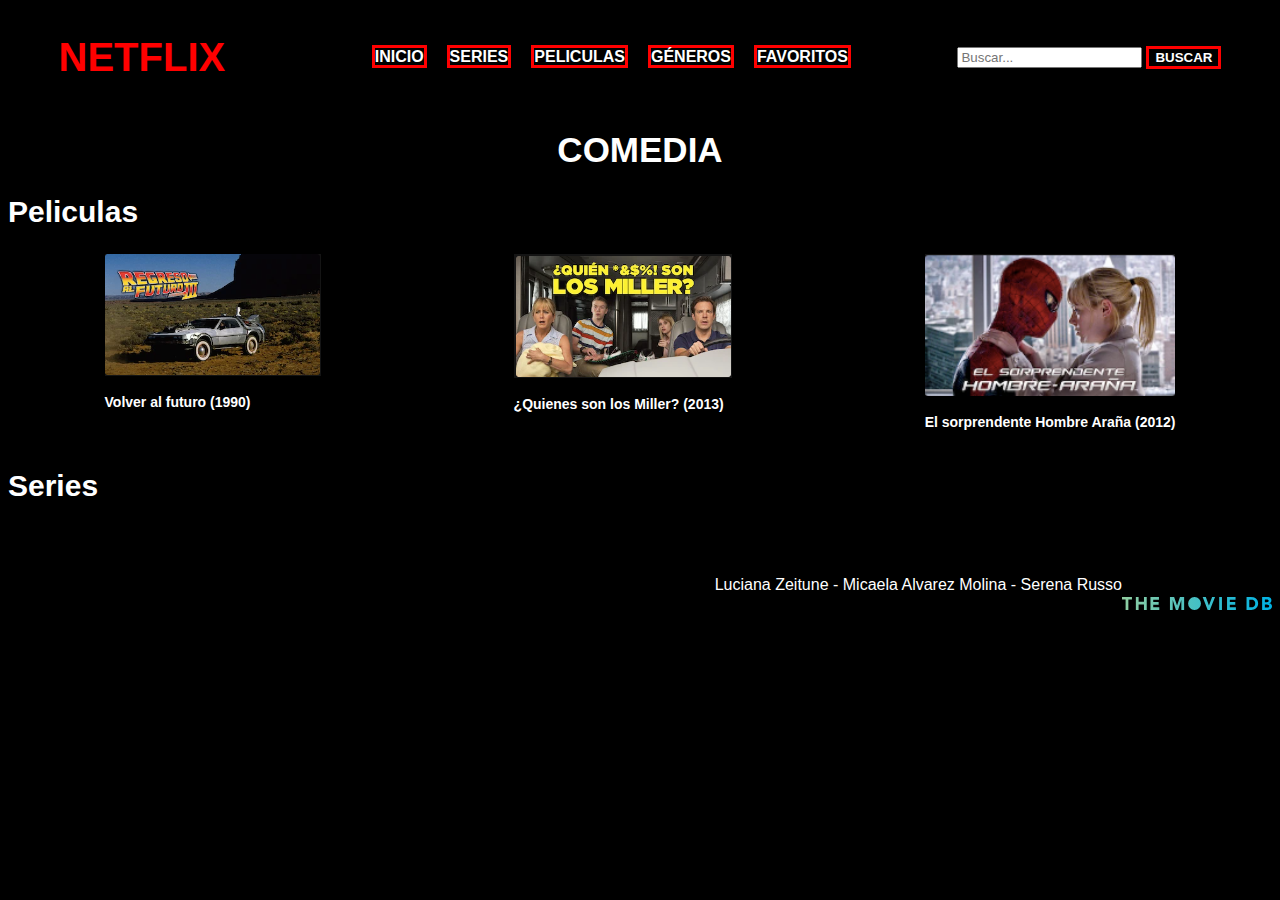
==== detallegeneros.html @ 5b05627e "clase del miercoles: mica y sere" ====
<!DOCTYPE html>
<html lang="en">
<head>
    <meta charset="UTF-8">
    <meta http-equiv="X-UA-Compatible" content="IE=edge">
    <meta name = “viewport” content = "width = device-width, initial-scale = 1">
    <title>Document</title>
    <link rel="stylesheet" href="./css/styles.css">  
</head>

<body>

<header class="contenedorpadreheader">
    <h1 class="netflix">NETFLIX</h1>
    <ul class="hola">
        <li><a class="botonesheader" href="./index.html">INICIO</a></li>
        <li><a class="botonesheader" href="./resenaseries.html">SERIES</a></li>
        <li><a class="botonesheader" href="./resenapelis.html">PELICULAS</a></li>
        <li><a class="botonesheader" href="./generos.html">GÉNEROS</a></li>
        <li><a class="botonesheader" href="./favorite.html">FAVORITOS</a></li>
    </ul>
    <form action="search-results.html" method="get">
        <input type="text" name="buscador" value="" placeholder="Buscar...">
        <button class="botonesheader" type="submit">BUSCAR</button>
    </form>
</header>

    <h1 class="titdetalle">COMEDIA</h1>

    <h2 class="h2detalle">Peliculas</h2> 
    <section class="containerdetalle">
        <article><img src="./img/peli3.png"><p class="pdetalle">Volver al futuro (1990)</p></article>
        <article><img src="./img/4.8.png"><p class="pdetalle">¿Quienes son los Miller? (2013)</p></article>
        <article><img src="./img/hombrearaña.png"><p class="pdetalle">El sorprendente Hombre Araña (2012)</p></article>
    </section>

    <h2 class="h2detalle">Series</h2> 
    <section class="containerdetalle">
        <article><img src=""><p class="pdetalle"></p></article>
    </section>

    <footer class="contenedorpadrefooter">
        <p class="footer">Luciana Zeitune - Micaela Alvarez Molina - Serena Russo</p>
        <img class ="logomdb" src="./img/logomdb.svg">
    </footer>

<script src="./js/detallegenero.js"></script>

</body>
</html>
---- css/styles.css ----
* {
    box-sizing: border-box;
} 

body {
    background-color: black;
}

h1 {
    color: red;
    font-size: 40px;
    font-family: Arial, Helvetica, sans-serif;
    text-decoration: none;
}
.contenedorpadreheader{
    display:flex;
    flex-wrap: wrap;
    flex-direction: row;
    align-items: center;
    justify-content: space-between;
    padding-left: 4%;
    padding-right: 4%;
}

.botonesheader{
    border: 3px solid red;
    background-color: black;
    color: white;
    font-weight: bold;
    text-decoration: none;
    font-family: Arial, Helvetica, sans-serif; 
}

.hola {
    display: flex;
    flex-wrap: wrap;
    flex-direction: row;
    justify-content: space-around;
}

.hola li{
    margin: 10px;
}

.ulgeneros {
    display: flex;
    flex-wrap: wrap;
    flex-direction: row;
    justify-content: space-between;
    list-style: none;
    font-family: Arial, Helvetica, sans-serif;
    text-decoration: none;
}

.ulgeneros li {
        margin: 30px;
}

.bgeneros {
    text-decoration: none ;
}

.generos {
    color: white;
    text-align: center;
    font-family: Arial, Helvetica, sans-serif;
    font-size: 35px;
}

.titulogeneros {
    color: white;
    font-family: Arial, Helvetica, sans-serif;
}

.titdetalle {
    color: white;
    font-family: Arial, Helvetica, sans-serif;
    text-align: center;
    font-size: 35px;
}

.containerdetalle {
    display: flex;
    flex-wrap: wrap;
    flex-direction: row;
    justify-content: space-around;
}

.h2detalle {
    color: white;
    font-family: Arial, Helvetica, sans-serif;
    font-size: 30px;

}

.pdetalle {
    color: white;
    font-family: Arial, Helvetica, sans-serif;
    font-size: 14px;
    text-decoration: unset;
    font-weight: bold; 
}

.favoritos {
    color: white;
    text-align: center;
    font-size: 35px;
    font-family: Arial, Helvetica, sans-serif;
}

.containerfavoritos {
    display: flex;
    flex-wrap: wrap;
    flex-direction: row;
    justify-content: space-around;
}

.titulofavs {
    color: white;
    font-family: Arial, Helvetica, sans-serif;
    text-align: center;
    font-size: 30px;
}


.ulfavs {
    color: white;
    list-style: none; 
    font-family: Arial, Helvetica, sans-serif;
    font-weight: bold;
}

.contenedorpadregeneros {
    display: flex;
    flex-wrap: wrap;
    flex-direction: row; 
    justify-content: space-around;
    align-items: center;
}

.botongenero {
        border-color:red;
        border-width: 5px;
        background-color: black;
        color: white;
        font-weight: bold;
        width: 100px;
        height: 40px; 
        margin-bottom: 40px;
} 

.frase {
    text-align:justify center;
    color: red; 
    font-family: Arial, Helvetica, sans-serif; 
    font-size: 50px;
}

.footer {
    color: white;
    font-family: Arial, Helvetica, sans-serif;
}

.contenedorpadrefooter{
    display: flex;
    flex-direction: row;
    justify-content: flex-end;
    align-items: flex-end; 
}

.contenedoresinicio { 
    display: flex;
    flex-wrap: wrap;
    flex-direction: row;
    justify-content: space-between;
    margin: 30px;
}

.pelisnombreinicio {
    color: white;
    font-size: 17px;
    padding-left: 1%;
    font-family: Arial, Helvetica, sans-serif;
    text-align: left;
    font-weight: bold;

}
.popularesinicio {
    color: white;
    text-align: center;
    font-family: Arial, Helvetica, sans-serif;
    font-size: 14px;
    text-decoration: unset;
    font-weight: bold; 
}


.estrella {
    color: white;
    font-size: 20px;
    font-family: Arial, Helvetica, sans-serif;
}
    
h2 { 
    color: white;
    font-family: Arial, Helvetica, sans-serif;
    font-weight: bold;
    font-size: 40px;
}

.agregarfav {
    font-weight: bold;
}

.parrafos { 
    color: white; 
    font-family: Arial, Helvetica, sans-serif;
}

.titulos { 
    color: white;
    font-family: Arial, Helvetica, sans-serif;
    font-weight: bold;
    font-size: 20px;
}

.aver {
    display: flex;
    flex-wrap: wrap;
    flex-direction: row;
    justify-content: space-between;
}

.resultadobusqueda {
    color: white;
    font-family: Arial, Helvetica, sans-serif; 
}

.cpinputsearch {
    display: flex;
    flex-wrap: wrap;
    flex-direction: row;
    justify-content: flex-end;
}

.peliculasyseries {
    color: white;
    font-family: Arial, Helvetica, sans-serif; 
    font-size:large;   
}

.resultadoserie {
    color: white;
    font-family: Arial, Helvetica, sans-serif; 
}

.cpgeneros {
    display: flex;
    flex-wrap: wrap;
    flex-direction: row;
    justify-content: space-around;
}

.bgeneros{
    background-color: red;
    color:white;
    font-weight: bold;
    font-size: 22px;
    size: 30px;
}

.generos {
    text-align: left;
}

.imagenes {
    width: 200px;
}

.imghombre {
    width: 200px;
}

.leyenda {
    display: none;
}

.release_date {
    color: white;
    font-family: Arial, Helvetica, sans-serif; 
}

.first_air_date {
    color: white;
    font-family: Arial, Helvetica, sans-serif; 
}

.sereprobando {
    color: white;
    font-family: Arial, Helvetica, sans-serif; 
}

.logomdb {
    width: 150px;
}


@media (max-width: 1500px) {
    img {
        width: 100%;
    }
}

@media (max-width: 768px) {
    .imagenes{        
        width: 70%;
    }
    .imghombre {
        width: 70%;
    }
    .pelisnombreinicio {
        padding-left: 4% ;
        padding-top: 1%;
    }
}

@media (max-width: 420px) {
    
    .contenedorpadreheader {
        align-items: center;
    }
    .buscador {
        padding-top: 5%;
    }
}
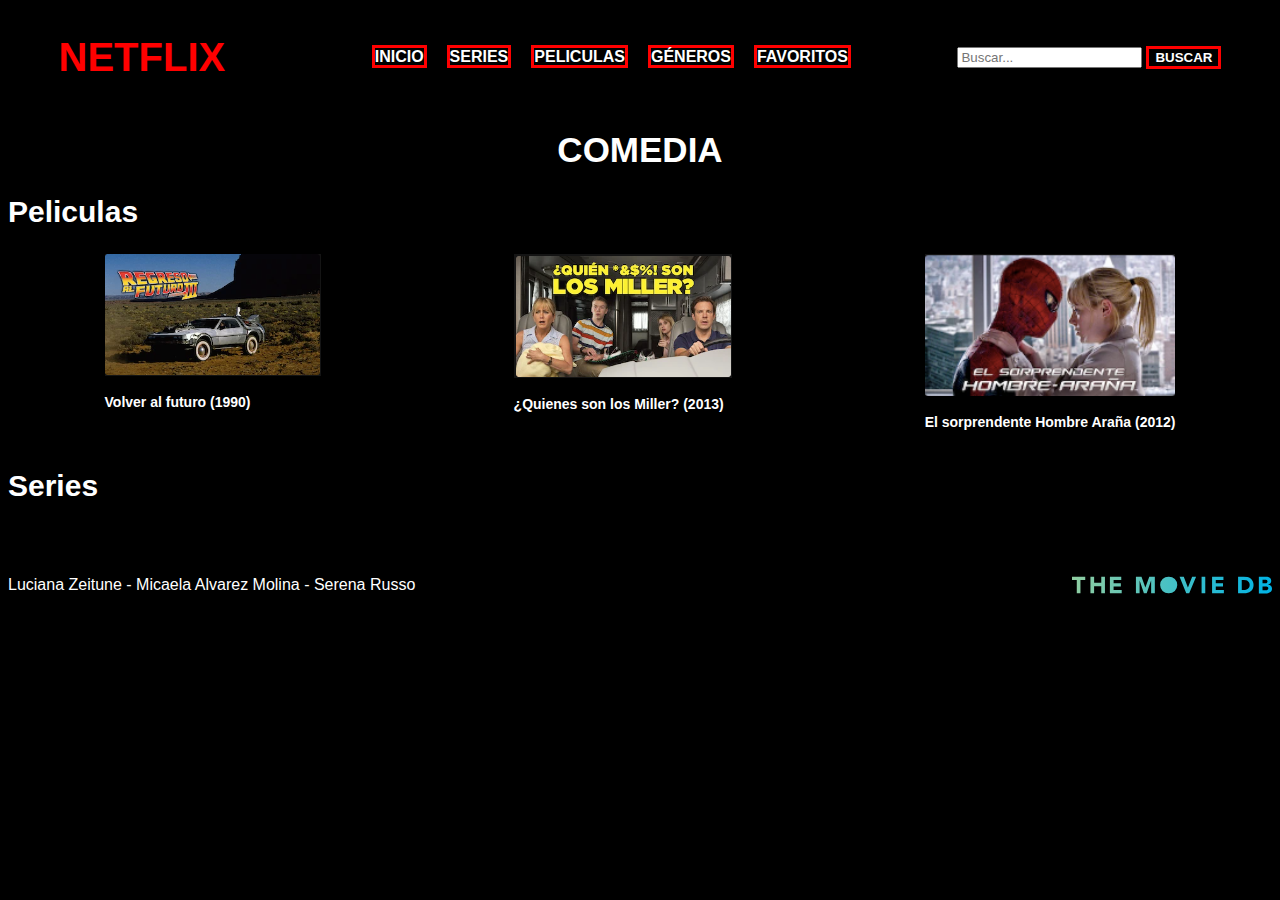
==== commit 5fcc0194: "cambio en el footer" ====
--- a/detallegeneros.html
+++ b/detallegeneros.html
@@ -43,7 +43,7 @@
         <p class="footer">Luciana Zeitune - Micaela Alvarez Molina - Serena Russo</p>
         <img class ="logomdb" src="./img/logomdb.svg">
     </footer>
-
+    
 <script src="./js/detallegenero.js"></script>
 
 </body>
--- a/css/styles.css
+++ b/css/styles.css
@@ -159,13 +159,17 @@
 .footer {
     color: white;
     font-family: Arial, Helvetica, sans-serif;
+    align-items: flex-end;
 }
 
 .contenedorpadrefooter{
     display: flex;
     flex-direction: row;
-    justify-content: flex-end;
-    align-items: flex-end; 
+    justify-content: space-between;
+}
+
+.logomdb {
+    width: 200px;
 }
 
 .contenedoresinicio { 
@@ -298,10 +302,6 @@
 .sereprobando {
     color: white;
     font-family: Arial, Helvetica, sans-serif; 
-}
-
-.logomdb {
-    width: 150px;
 }
 
 
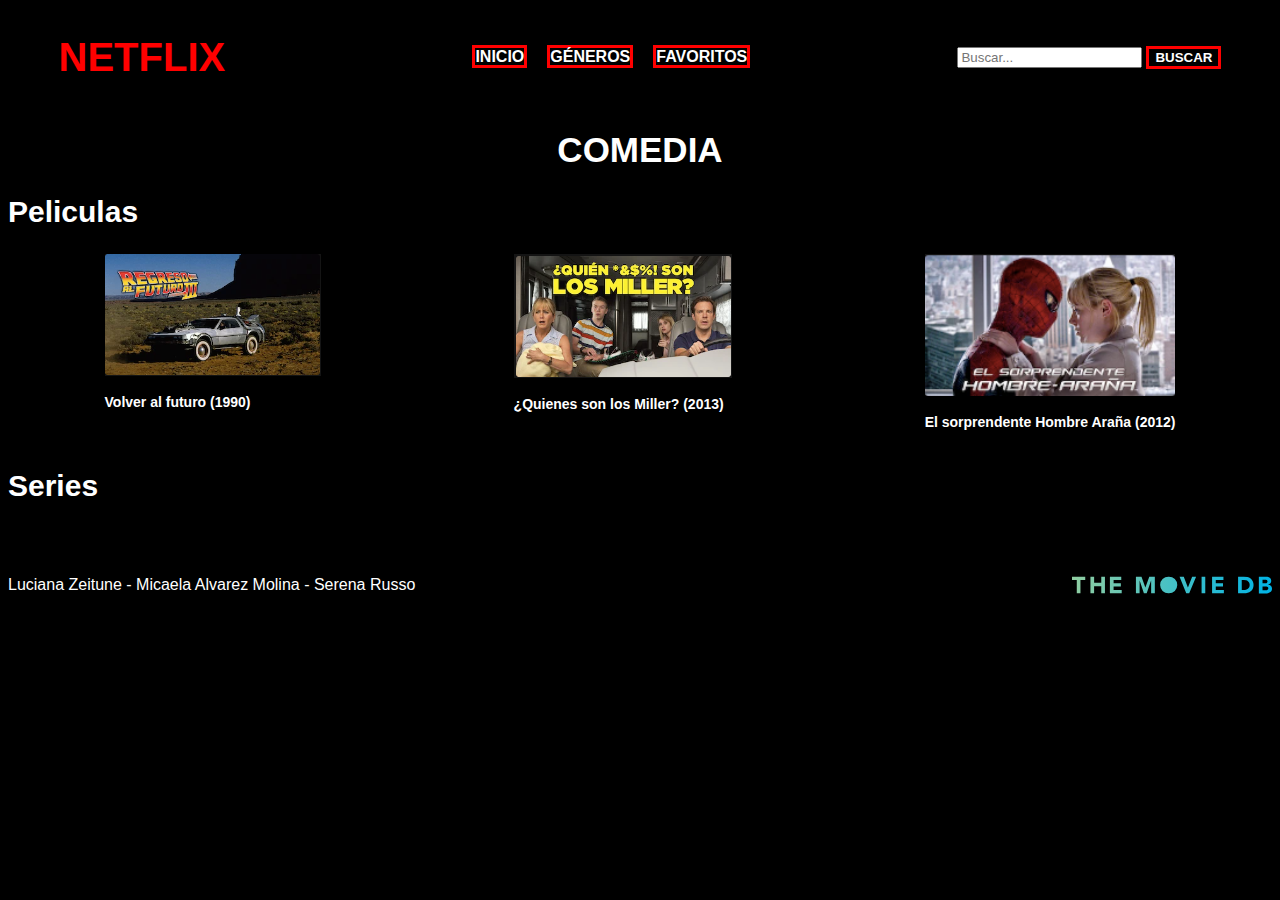
==== commit 2bfa01ea: "en tu cara" ====
--- a/detallegeneros.html
+++ b/detallegeneros.html
@@ -14,8 +14,6 @@
     <h1 class="netflix">NETFLIX</h1>
     <ul class="hola">
         <li><a class="botonesheader" href="./index.html">INICIO</a></li>
-        <li><a class="botonesheader" href="./resenaseries.html">SERIES</a></li>
-        <li><a class="botonesheader" href="./resenapelis.html">PELICULAS</a></li>
         <li><a class="botonesheader" href="./generos.html">GÉNEROS</a></li>
         <li><a class="botonesheader" href="./favorite.html">FAVORITOS</a></li>
     </ul>
@@ -23,6 +21,7 @@
         <input type="text" name="buscador" value="" placeholder="Buscar...">
         <button class="botonesheader" type="submit">BUSCAR</button>
     </form>
+
 </header>
 
     <h1 class="titdetalle">COMEDIA</h1>
@@ -45,6 +44,7 @@
     </footer>
     
 <script src="./js/detallegenero.js"></script>
+<script src = "./js/formulario.js"></script>
 
 </body>
 </html>--- a/css/styles.css
+++ b/css/styles.css
@@ -43,6 +43,7 @@
 }
 
 .ulgeneros {
+    color: white;
     display: flex;
     flex-wrap: wrap;
     flex-direction: row;
@@ -305,6 +306,7 @@
 }
 
 
+
 @media (max-width: 1500px) {
     img {
         width: 100%;
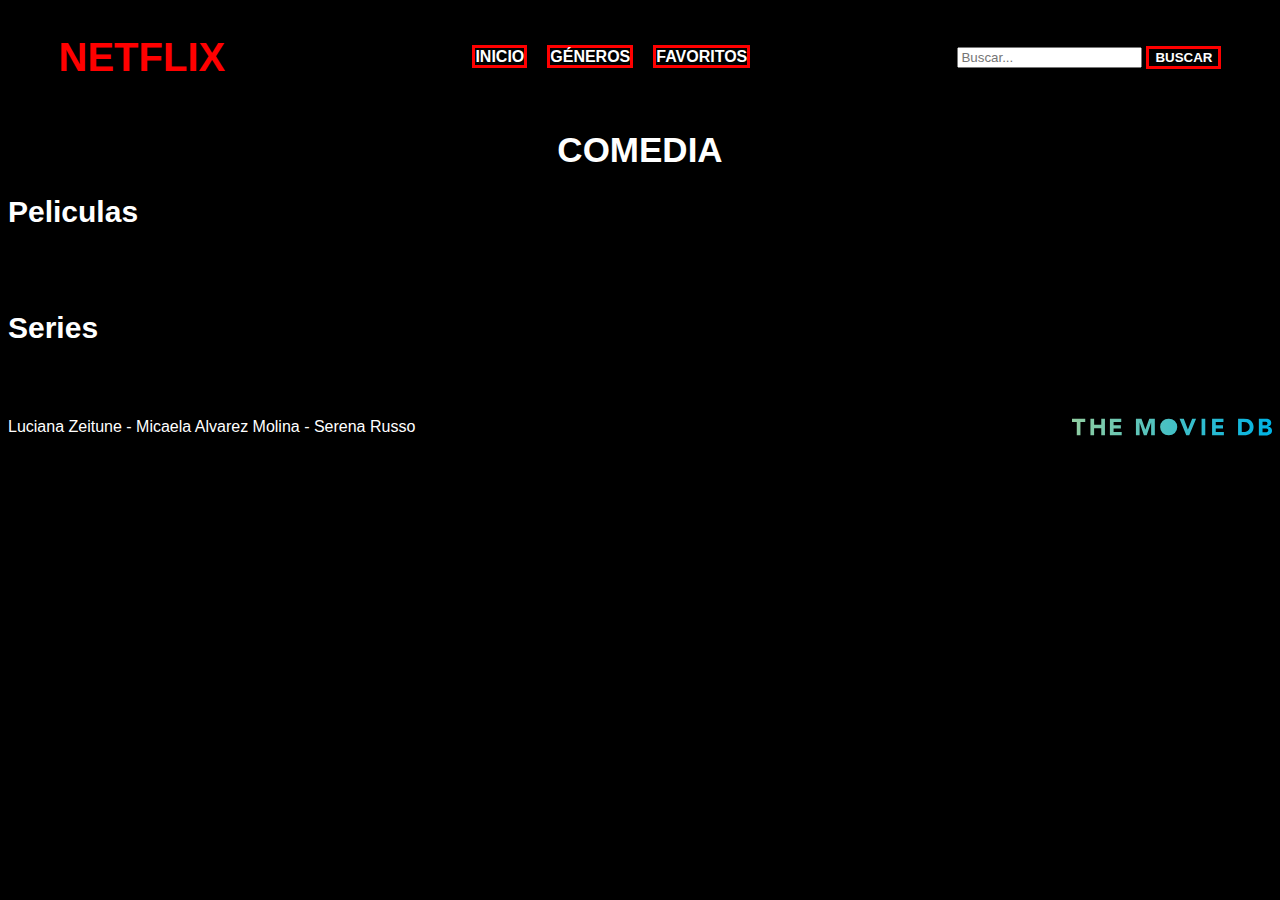
==== commit a1dd328c: "trabajo en zoom" ====
--- a/detallegeneros.html
+++ b/detallegeneros.html
@@ -28,9 +28,7 @@
 
     <h2 class="h2detalle">Peliculas</h2> 
     <section class="containerdetalle">
-        <article><img src="./img/peli3.png"><p class="pdetalle">Volver al futuro (1990)</p></article>
-        <article><img src="./img/4.8.png"><p class="pdetalle">¿Quienes son los Miller? (2013)</p></article>
-        <article><img src="./img/hombrearaña.png"><p class="pdetalle">El sorprendente Hombre Araña (2012)</p></article>
+        <article><img src=""><p class="pdetalle"></p></article>
     </section>
 
     <h2 class="h2detalle">Series</h2> 
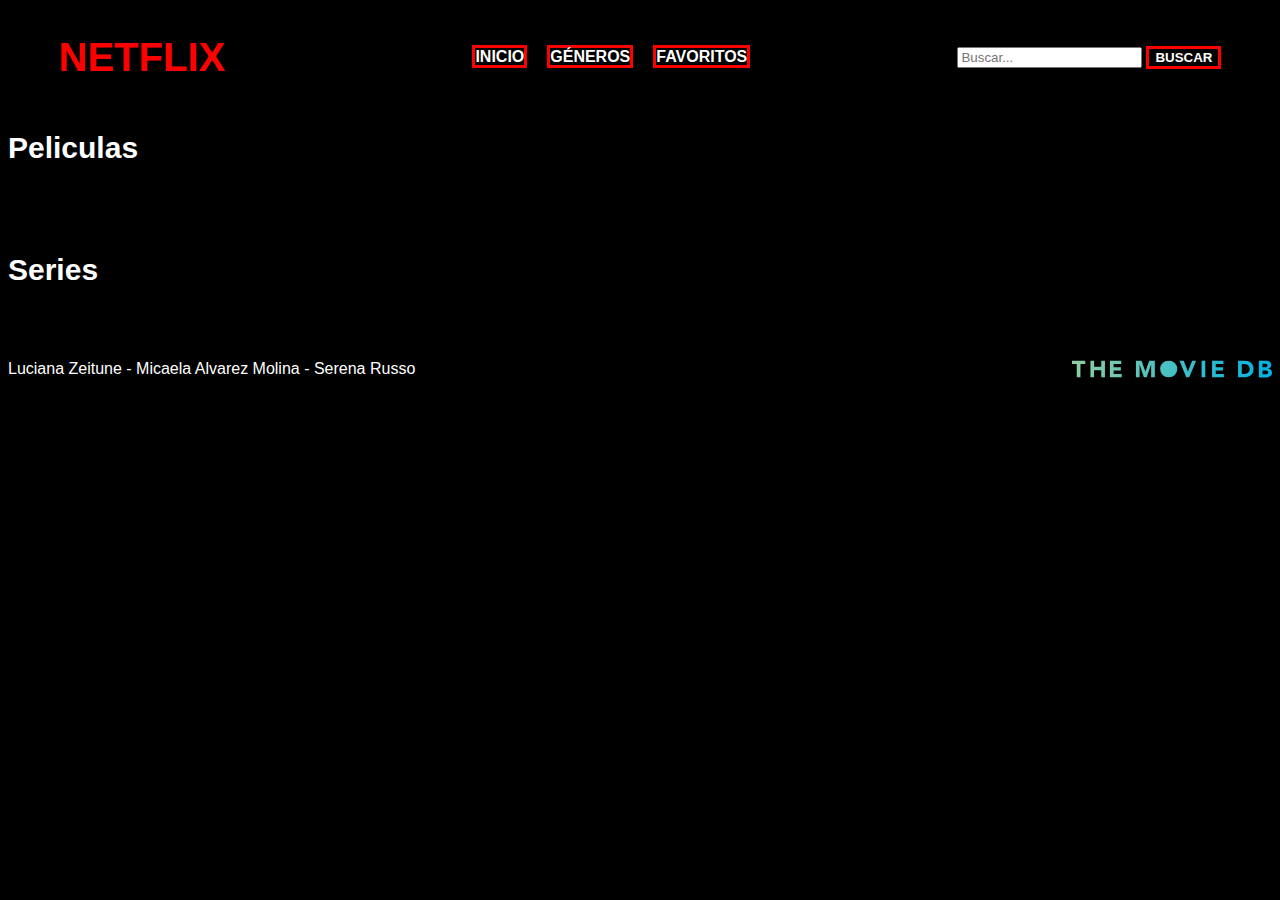
==== commit 162160a7: "sere::no me saleeeee" ====
--- a/detallegeneros.html
+++ b/detallegeneros.html
@@ -24,15 +24,16 @@
 
 </header>
 
-    <h1 class="titdetalle">COMEDIA</h1>
+    <h1 class="titdetalle"></h1>
 
-    <h2 class="h2detalle">Peliculas</h2> 
-    <section class="containerdetalle">
+    <h2 class="h2detalle otroclass1">Peliculas</h2> 
+    <section class="containerdetalle lgp">
         <article><img src=""><p class="pdetalle"></p></article>
+        <h3 class="lol" ><a href=""></a></h3>
     </section>
 
-    <h2 class="h2detalle">Series</h2> 
-    <section class="containerdetalle">
+    <h2 class="h2detalle otroclass2">Series</h2> 
+    <section class="containerdetalle lgs">
         <article><img src=""><p class="pdetalle"></p></article>
     </section>
 
--- a/css/styles.css
+++ b/css/styles.css
@@ -58,7 +58,9 @@
 }
 
 .bgeneros {
-    text-decoration: none ;
+    text-align: center;
+    font-weight: bold;
+    font-family: Arial, Helvetica, sans-serif;
 }
 
 .generos {
@@ -305,6 +307,13 @@
     font-family: Arial, Helvetica, sans-serif; 
 }
 
+.recomendadas{
+    display: flex;
+    flex-wrap: wrap;
+    flex-direction: row;
+    justify-content: space-around;
+}
+
 
 
 @media (max-width: 1500px) {
